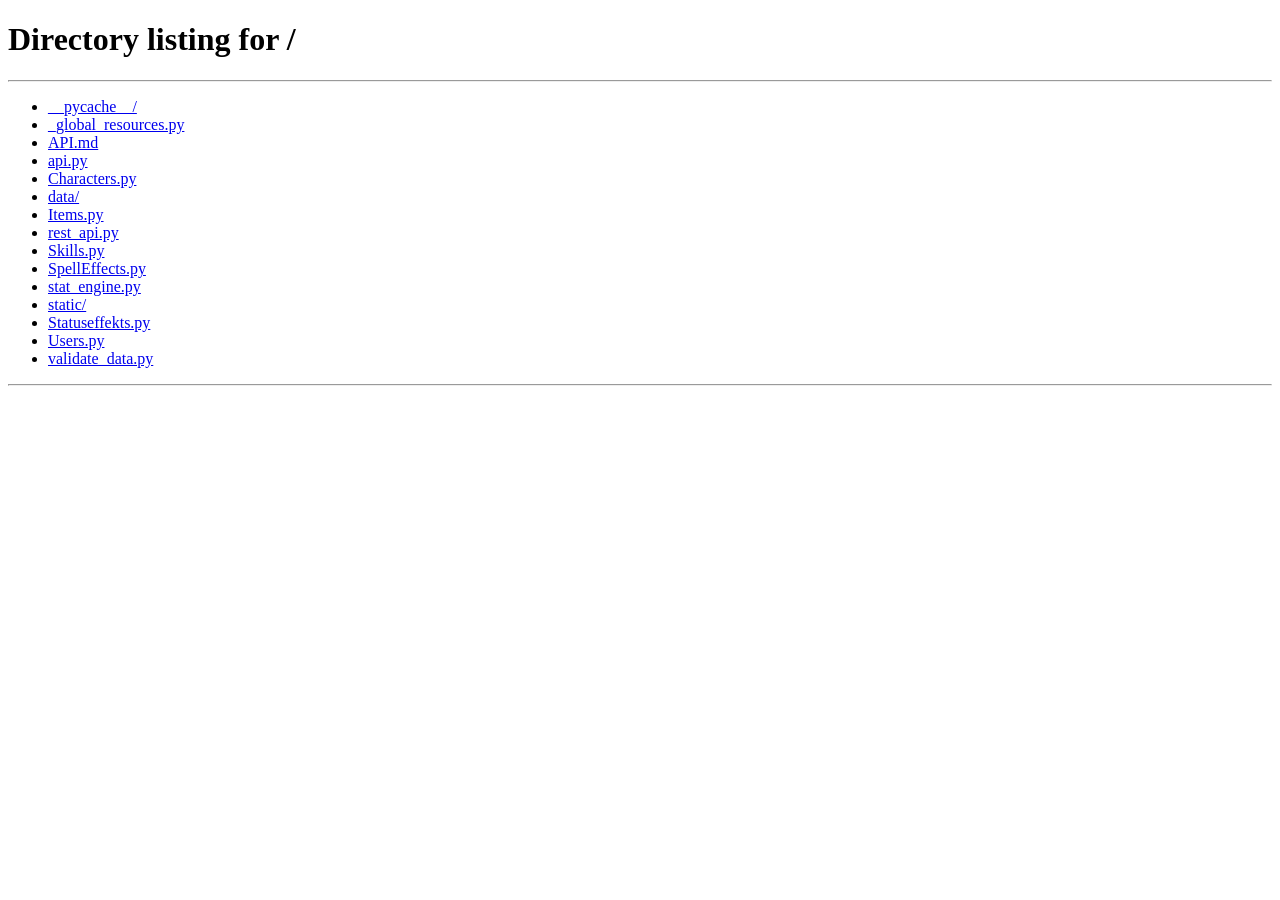
==== static/character.html @ 77ff08ec "Save" ====
<!DOCTYPE html>
<html lang="de">
<head>
<meta charset="utf-8">
<title>D&amp;D Stats – Charakter</title>
<link rel="stylesheet" href="/static/styles.css">
</head>
<body>
<header>
  <h1 id="title">Charakter</h1>
  <span class="who" id="who"></span>
  <button class="ghost" id="reload">Neu laden</button>
  <button class="ghost" id="back">Übersicht</button>
  <button class="ghost" id="logout">Abmelden</button>
</header>

<nav id="sheet-tabs">
  <button class="tab active" data-tab="sheet">Statsheet</button>
  <button class="tab" data-tab="inventory">Inventar</button>
</nav>

<main id="sheet-page">
  <div class="status" id="page-status"></div>
  <div id="errorbox"><h3></h3><div class="msg"></div><pre></pre></div>

  <div id="tab-sheet">
    <section class="panel">
      <h2>Basiswerte</h2>
      <div class="meta-grid" id="meta-grid"></div>
      <div class="stat-grid" id="stat-grid"></div>
    </section>

    <section class="panel">
      <h2>Talente &amp; Skills</h2>
      <div id="skills"></div>
    </section>

    <section class="panel">
      <h2>Ausrüstungsslots</h2>
      <div id="equipment"></div>
    </section>

    <section class="panel" id="spells-panel">
      <h2>Aktive Zaubereffekte</h2>
    </section>

    <section class="panel" id="status-panel">
      <h2>Aktive Statuseffekte</h2>
    </section>

    <section class="panel" id="learned-panel">
      <h2>Gelernte Fähigkeiten</h2>
    </section>
  </div>

  <div id="tab-inventory" style="display: none">
    <section class="panel">
      <h2>Inventar</h2>
      <div class="status" id="inventory-status"></div>
      <table class="data-table" id="inventory-table">
        <thead>
          <tr><th>Item</th><th>ID</th><th>Status</th><th>Slot</th><th class="actions">Aktionen</th></tr>
        </thead>
        <tbody></tbody>
      </table>
    </section>

    <section class="panel">
      <h2>Item weitergeben</h2>
      <p class="hint">Nur nicht ausgerüstete Items an bekannte Charaktere.</p>
      <div class="inline-form">
        <select id="transfer-item"></select>
        <select id="transfer-target"></select>
        <button class="accent" id="transfer">Weitergeben</button>
      </div>
      <div class="status" id="transfer-status"></div>
    </section>
  </div>
</main>

<script>
const session = JSON.parse(sessionStorage.getItem('session') || 'null');
if (!session || session.mode !== 'user') {
  window.location.replace('/');
}

const characterId = new URLSearchParams(window.location.search).get('id');

let sheet = null;
let itemCatalog = {};
let skillCatalog = {};
let spellCatalog = {};
let statusCatalog = {};
let knownSkills = [];
let knownSpells = [];
let knownStatus = [];
let knownCharacters = [];

/* ---------- Grundlagen ---------- */

function credentials(extra) {
  return Object.assign(
    { user_id: session.userId, username: session.username, password_hash: session.password },
    extra || {});
}

function characterName(id) {
  return String(id).replace(/^Charakter_/, '');
}

async function callApi(name, body) {
  const response = await fetch('/api/' + name, {
    method: 'POST',
    headers: { 'Content-Type': 'application/json' },
    body: JSON.stringify(body)
  });
  const text = await response.text();
  let payload;
  try { payload = JSON.parse(text); } catch (error) { payload = text; }
  return { ok: response.ok, status: response.status, payload: payload };
}

function setStatus(id, text, ok) {
  const element = document.getElementById(id);
  element.textContent = text;
  element.className = 'status ' + (ok ? 'ok' : 'err');
}

function hideError() {
  document.getElementById('errorbox').style.display = 'none';
}

function showError(result) {
  const payload = result.payload;
  const errorBox = document.getElementById('errorbox');
  errorBox.style.display = 'block';
  errorBox.scrollIntoView({ block: 'nearest' });
  if (payload && typeof payload === 'object' && payload.error !== undefined) {
    errorBox.querySelector('h3').textContent = payload.exception
      ? payload.exception + ' (' + payload.exception_module + ')'
      : 'Fehler';
    let message = String(payload.error);
    if (payload.args && payload.args.length) message += '\nargs: ' + payload.args.join(', ');
    if (payload.cause) message += '\nausgelöst durch: ' + payload.cause;
    errorBox.querySelector('.msg').textContent = message;
    errorBox.querySelector('pre').textContent = payload.traceback || '';
    errorBox.querySelector('pre').style.display = payload.traceback ? 'block' : 'none';
  } else {
    errorBox.querySelector('h3').textContent = 'HTTP ' + result.status;
    errorBox.querySelector('.msg').textContent = String(payload);
    errorBox.querySelector('pre').style.display = 'none';
  }
}

function number(value) {
  if (typeof value !== 'number') return String(value);
  return Number.isInteger(value) ? String(value) : String(Math.round(value * 100) / 100);
}

function signed(value) {
  const text = number(value);
  return typeof value === 'number' && value > 0 ? '+' + text : text;
}

// Formelfelder liegen als {formula, value} vor.
function fieldValue(field) {
  return field && typeof field === 'object' && 'value' in field ? field.value : field;
}

function fieldFormula(field) {
  return field && typeof field === 'object' ? field.formula || '' : '';
}

function element(tag, className, text) {
  const node = document.createElement(tag);
  if (className) node.className = className;
  if (text !== undefined) node.textContent = text;
  return node;
}

/* ---------- Basiswerte ---------- */

const META_LABELS = {
  age: 'Alter',
  magie_speicher: 'Magiespeicher',
  magische_regeneration: 'Magieregeneration'
};

const STAT_BREAKDOWN = [
  ['konst_wert', 'Konstanter Wert'],
  ['konst_bonus', 'Konst. Bonus (gelernt)'],
  ['bonus', 'Bonus (Items/Effekte)'],
  ['min', 'Minimum'],
  ['max_konst', 'Max. konstant'],
  ['max_magik', 'Max. magisch'],
  ['max_goettlich', 'Max. göttlich'],
  ['malus_for_under', 'Malus unter Min.'],
  ['malus_for_over', 'Malus über Max.']
];

function renderMeta(meta) {
  const grid = document.getElementById('meta-grid');
  grid.innerHTML = '';
  Object.keys(meta || {}).forEach(key => {
    const card = element('div', 'meta-card');
    card.appendChild(element('div', 'meta-value', number(fieldValue(meta[key]))));
    card.appendChild(element('div', 'meta-label', META_LABELS[key] || key));
    card.title = fieldFormula(meta[key]);
    grid.appendChild(card);
  });
}

function renderStats(stats) {
  const grid = document.getElementById('stat-grid');
  grid.innerHTML = '';
  Object.keys(stats || {}).forEach(name => {
    const stat = stats[name];
    const card = element('div', 'stat-card');

    const head = element('div', 'stat-head');
    head.appendChild(element('span', 'stat-name', name));
    head.appendChild(element('span', 'stat-value', number(fieldValue(stat.wert))));
    card.appendChild(head);

    const breakdown = element('dl', 'breakdown');
    STAT_BREAKDOWN.forEach(entry => {
      if (!(entry[0] in stat)) return;
      const term = element('dt', null, entry[1]);
      const definition = element('dd', null, number(fieldValue(stat[entry[0]])));
      definition.title = fieldFormula(stat[entry[0]]);
      breakdown.appendChild(term);
      breakdown.appendChild(definition);
    });
    card.appendChild(breakdown);
    grid.appendChild(card);
  });
}

/* ---------- Talente & Skills ---------- */

function renderTalentSummary(name, talent, stats) {
  const summary = element('summary');
  summary.appendChild(element('span', 'talent-name', name));
  if (!talent) return summary;

  const values = element('span', 'talent-values');
  values.appendChild(element('span', 'talent-total', 'Wert ' + number(fieldValue(talent.wert))));
  const parts = element('span', 'talent-parts',
    'Ausgeglichenheit ' + signed(fieldValue(talent.ausgeglichenheit_bonus)) +
    ' · Bonus ' + signed(fieldValue(talent.bonus)));
  parts.title = fieldFormula(talent.ausgeglichenheit_bonus);
  values.appendChild(parts);

  (talent.attributes || []).forEach(attribute => {
    const chip = element('span', 'chip');
    const value = stats && stats[attribute] ? number(fieldValue(stats[attribute].wert)) : '?';
    chip.textContent = attribute + ' ' + value;
    chip.title = 'Würfelwert des Attributs ' + attribute;
    values.appendChild(chip);
  });

  summary.appendChild(values);
  return summary;
}

function attributeCell(attributes, stats) {
  const cell = element('td');
  (attributes || []).forEach(attribute => {
    const chip = element('span', 'chip');
    const value = stats && stats[attribute] ? number(fieldValue(stats[attribute].wert)) : '?';
    chip.textContent = attribute + ' ' + value;
    chip.title = 'Würfelwert des Attributs ' + attribute;
    cell.appendChild(chip);
  });
  return cell;
}

function renderSkills(skills, talents, stats) {
  const container = document.getElementById('skills');
  container.innerHTML = '';

  const filter = element('input');
  filter.type = 'text';
  filter.placeholder = 'Skills filtern …';
  filter.className = 'filter';
  container.appendChild(filter);

  Object.keys(skills || {}).forEach(talentName => {
    const group = element('details', 'group');
    group.open = true;
    group.appendChild(renderTalentSummary(talentName, (talents || {})[talentName], stats));

    const table = element('table', 'data-table');
    table.innerHTML = '<thead><tr><th>Skill</th><th>Attribute (Würfelwerte)</th>' +
      '<th>Basis-FW</th><th>Bonus</th><th>FW</th></tr></thead>';
    const body = element('tbody');

    Object.keys(skills[talentName]).forEach(skillName => {
      const skill = skills[talentName][skillName];
      const row = element('tr');
      row.dataset.name = skillName.toLowerCase();
      row.appendChild(element('td', null, skillName));
      row.appendChild(attributeCell(skill.attributes, stats));
      row.appendChild(element('td', null, number(fieldValue(skill.base_fw))));
      row.appendChild(element('td', null, signed(fieldValue(skill.bonus_fw))));
      row.appendChild(element('td', 'strong', number(fieldValue(skill.fw))));
      body.appendChild(row);
    });

    table.appendChild(body);
    group.appendChild(table);
    container.appendChild(group);
  });

  filter.oninput = () => {
    const needle = filter.value.toLowerCase();
    container.querySelectorAll('tbody tr').forEach(row => {
      row.style.display = row.dataset.name.includes(needle) ? '' : 'none';
    });
  };
}

/* ---------- Ausrüstung ---------- */

function renderEquipment(equipped) {
  const container = document.getElementById('equipment');
  container.innerHTML = '';

  const rows = (equipped && equipped.rows) || [];
  const bySlot = {};
  const withoutSlot = [];
  rows.forEach(row => {
    if (row.slot_group && row.slot) {
      bySlot[row.slot_group + '||' + row.slot] = row;
    } else {
      withoutSlot.push(row);
    }
  });

  const groups = (equipped && equipped.slot_groups) || {};
  Object.keys(groups).forEach(groupName => {
    const group = element('div', 'slot-group');
    group.appendChild(element('h3', null, groupName));
    const list = element('div', 'slot-list');
    groups[groupName].forEach(slotName => {
      list.appendChild(slotCard(slotName, bySlot[groupName + '||' + slotName], groupName));
    });
    group.appendChild(list);
    container.appendChild(group);
  });

  if (withoutSlot.length) {
    const group = element('div', 'slot-group');
    group.appendChild(element('h3', null, 'Ausgerüstet ohne Slot-Zuordnung'));
    const list = element('div', 'slot-list');
    withoutSlot.forEach(row => list.appendChild(slotCard('–', row, null)));
    group.appendChild(list);
    container.appendChild(group);
  }
}

function slotCard(slotName, row, groupName) {
  const card = element('div', 'slot-card' + (row ? ' filled' : ''));
  card.appendChild(element('div', 'slot-name', slotName));
  if (!row) {
    card.appendChild(equipControl(groupName, slotName));
    return card;
  }
  const item = itemCatalog[row.ID] || {};
  card.appendChild(element('div', 'slot-item', item.name || row.ID));
  const button = element('button', 'danger small', 'Ablegen');
  button.onclick = () => unequip(row.ID, button);
  card.appendChild(button);
  return card;
}

// Freie Items aus dem Inventar, die noch nicht ausgerüstet sind.
function equippableItems() {
  return Object.keys(itemCatalog)
    .filter(itemId => itemCatalog[itemId].owner === characterId && !itemCatalog[itemId].equipped)
    .map(itemId => Object.assign({ ID: itemId }, itemCatalog[itemId]));
}

function equipControl(groupName, slotName) {
  const wrapper = element('div', 'slot-equip');
  const items = equippableItems();
  if (!items.length) {
    wrapper.appendChild(element('div', 'slot-empty', 'leer'));
    return wrapper;
  }

  const select = element('select');
  const placeholder = element('option', null, 'leer – Item wählen');
  placeholder.value = '';
  select.appendChild(placeholder);
  items.forEach(item => {
    const option = element('option', null, item.name || item.ID);
    option.value = item.ID;
    select.appendChild(option);
  });

  const button = element('button', 'accent small', 'Ausrüsten');
  button.onclick = () => {
    if (!select.value) return;
    equip(select.value, groupName, slotName, button);
  };

  wrapper.appendChild(select);
  wrapper.appendChild(button);
  return wrapper;
}

async function equip(itemId, slotGroup, slot, button) {
  hideError();
  button.disabled = true;
  const body = credentials({ item_id: itemId, character_id: characterId });
  if (slotGroup && slot) {
    body.slot_group = slotGroup;
    body.slot = slot;
  }
  const result = await callApi('equipItem', body);
  if (!result.ok) {
    showError(result);
    button.disabled = false;
    return;
  }
  await loadAll();
}

async function unequip(itemId, button) {
  hideError();
  button.disabled = true;
  const result = await callApi('unequipItem', credentials({ item_id: itemId, character_id: characterId }));
  if (!result.ok) {
    showError(result);
    button.disabled = false;
    return;
  }
  await loadAll();
}

/* ---------- Effekt-/Fähigkeitslisten ---------- */

function renderRowSection(config) {
  const panel = document.getElementById(config.panelId);
  panel.querySelectorAll(':scope > *:not(h2)').forEach(node => node.remove());

  const rows = (config.section && config.section.rows) || [];
  const activeIds = rows.map(row => row.ID);

  const addRow = element('div', 'inline-form');
  const select = element('select');
  const available = config.knownIds.filter(id => !activeIds.includes(id));
  if (!available.length) {
    const option = element('option', null, 'Nichts Bekanntes verfügbar');
    option.value = '';
    select.appendChild(option);
    select.disabled = true;
  } else {
    available.forEach(id => {
      const entry = config.catalog[id] || {};
      const option = element('option', null, (entry.name || id) + ' (' + id + ')');
      option.value = id;
      select.appendChild(option);
    });
  }
  const addButton = element('button', 'accent', config.addLabel);
  addButton.onclick = async () => {
    if (!select.value) return;
    hideError();
    addButton.disabled = true;
    const body = credentials({ character_id: characterId });
    body[config.idParam] = select.value;
    const result = await callApi(config.addEndpoint, body);
    addButton.disabled = false;
    if (!result.ok) { showError(result); return; }
    await loadAll();
  };
  addRow.appendChild(select);
  addRow.appendChild(addButton);
  panel.appendChild(addRow);

  if (config.filterable) {
    const filter = element('input');
    filter.type = 'text';
    filter.className = 'filter';
    filter.placeholder = 'Liste filtern …';
    filter.oninput = () => {
      const needle = filter.value.toLowerCase();
      panel.querySelectorAll('tbody tr').forEach(row => {
        row.style.display = row.dataset.name.includes(needle) ? '' : 'none';
      });
    };
    panel.appendChild(filter);
  }

  if (!rows.length) {
    panel.appendChild(element('p', 'hint', 'Aktuell nichts aktiv.'));
    return;
  }

  const wrapper = element('div', config.filterable ? 'scroll-list' : '');
  const table = element('table', 'data-table');
  table.innerHTML = '<thead><tr><th>Name</th><th>ID</th><th>Details</th>' +
    '<th class="actions">Aktion</th></tr></thead>';
  const body = element('tbody');

  rows.forEach(row => {
    const entry = config.catalog[row.ID] || {};
    const name = entry.name || row.ID;
    const tableRow = element('tr');
    tableRow.dataset.name = name.toLowerCase();

    tableRow.appendChild(element('td', 'strong', name));
    tableRow.appendChild(element('td', 'mono', row.ID));

    const details = [];
    if (row.ablaufzeit !== undefined) details.push('Ablaufzeit: ' + row.ablaufzeit);
    if (row.zeit_zum_tod !== undefined && row.zeit_zum_tod !== null) details.push('Zeit bis Tod: ' + row.zeit_zum_tod);
    if (row.ursache) details.push('Ursache: ' + row.ursache);
    if (row.erzeuger_id) details.push('Erzeuger: ' + row.erzeuger_id);
    const description = entry.beschreibung || entry.description || '';
    const detailCell = element('td', 'muted-cell', details.join(' · ') || description);
    detailCell.title = description;
    tableRow.appendChild(detailCell);

    const actionCell = element('td', 'actions');
    const removeButton = element('button', 'danger small', config.removeLabel);
    removeButton.onclick = async () => {
      hideError();
      removeButton.disabled = true;
      const requestBody = credentials({ character_id: characterId });
      requestBody[config.idParam] = row.ID;
      const result = await callApi(config.removeEndpoint, requestBody);
      if (!result.ok) { showError(result); removeButton.disabled = false; return; }
      await loadAll();
    };
    actionCell.appendChild(removeButton);
    tableRow.appendChild(actionCell);

    body.appendChild(tableRow);
  });

  table.appendChild(body);
  wrapper.appendChild(table);
  panel.appendChild(wrapper);
}

/* ---------- Inventar ---------- */

function inventoryItems() {
  return Object.keys(itemCatalog)
    .filter(itemId => itemCatalog[itemId].owner === characterId)
    .map(itemId => Object.assign({ ID: itemId }, itemCatalog[itemId]));
}

function equippedRow(itemId) {
  const rows = (sheet && sheet.equipped_items && sheet.equipped_items.rows) || [];
  return rows.find(row => row.ID === itemId) || null;
}

function freeSlots() {
  const equipped = (sheet && sheet.equipped_items) || {};
  const groups = equipped.slot_groups || {};
  const rows = equipped.rows || [];
  const free = [];
  Object.keys(groups).forEach(groupName => {
    groups[groupName].forEach(slotName => {
      const taken = rows.some(row => row.slot_group === groupName && row.slot === slotName);
      if (!taken) free.push({ group: groupName, slot: slotName });
    });
  });
  return free;
}

function renderInventory() {
  const body = document.querySelector('#inventory-table tbody');
  body.innerHTML = '';
  const items = inventoryItems();
  const slots = freeSlots();

  items.forEach(item => {
    const row = element('tr');
    row.appendChild(element('td', 'strong', item.name || item.ID));
    row.appendChild(element('td', 'mono', item.ID));
    row.appendChild(element('td', null, item.equipped ? 'ausgerüstet' : 'im Inventar'));

    const slotCell = element('td');
    let slotSelect = null;
    if (item.equipped) {
      const equippedAt = equippedRow(item.ID);
      slotCell.textContent = equippedAt && equippedAt.slot
        ? equippedAt.slot_group + ' / ' + equippedAt.slot
        : 'ohne Slot';
    } else {
      slotSelect = element('select');
      const none = element('option', null, 'ohne Slot');
      none.value = '';
      slotSelect.appendChild(none);
      slots.forEach(entry => {
        const option = element('option', null, entry.group + ' / ' + entry.slot);
        option.value = entry.group + '||' + entry.slot;
        slotSelect.appendChild(option);
      });
      slotCell.appendChild(slotSelect);
    }
    row.appendChild(slotCell);

    const actionCell = element('td', 'actions');
    const button = element('button', item.equipped ? 'danger small' : 'accent small',
      item.equipped ? 'Ablegen' : 'Ausrüsten');
    button.onclick = async () => {
      if (item.equipped) {
        await unequip(item.ID, button);
        return;
      }
      const chosen = slotSelect.value ? slotSelect.value.split('||') : [null, null];
      await equip(item.ID, chosen[0], chosen[1], button);
    };
    actionCell.appendChild(button);
    row.appendChild(actionCell);
    body.appendChild(row);
  });

  setStatus('inventory-status', items.length ? items.length + ' Item(s).' : 'Inventar ist leer.', true);

  const itemSelect = document.getElementById('transfer-item');
  itemSelect.innerHTML = '';
  items.filter(item => !item.equipped).forEach(item => {
    const option = element('option', null, (item.name || item.ID) + ' (' + item.ID + ')');
    option.value = item.ID;
    itemSelect.appendChild(option);
  });

  const targetSelect = document.getElementById('transfer-target');
  targetSelect.innerHTML = '';
  knownCharacters.forEach(id => {
    const option = element('option', null, characterName(id));
    option.value = id;
    targetSelect.appendChild(option);
  });

  const transferButton = document.getElementById('transfer');
  transferButton.disabled = !itemSelect.options.length || !targetSelect.options.length;
}

async function transferItem() {
  const itemId = document.getElementById('transfer-item').value;
  const targetId = document.getElementById('transfer-target').value;
  if (!itemId || !targetId) return;

  hideError();
  const button = document.getElementById('transfer');
  button.disabled = true;
  setStatus('transfer-status', 'Übertrage …', true);
  const result = await callApi('moveItemBetweenCharacters', credentials({
    item_id: itemId,
    from_character_id: characterId,
    to_character_id: targetId
  }));
  button.disabled = false;
  if (!result.ok) {
    setStatus('transfer-status', 'Weitergabe fehlgeschlagen.', false);
    showError(result);
    return;
  }
  setStatus('transfer-status', 'Item weitergegeben an ' + characterName(targetId) + '.', true);
  await loadAll();
}

/* ---------- Laden ---------- */

function catalogOf(result) {
  return result.ok && result.payload && typeof result.payload === 'object' ? result.payload : {};
}

function listOf(result) {
  return result.ok && Array.isArray(result.payload) ? result.payload : [];
}

async function loadAll() {
  hideError();
  setStatus('page-status', 'Lade Charakterdaten …', true);

  const sheetResult = await callApi('load_and_compute', { character_id: characterId });
  if (!sheetResult.ok) {
    setStatus('page-status', 'Statsheet konnte nicht berechnet werden.', false);
    showError(sheetResult);
    return;
  }
  sheet = sheetResult.payload;

  const [items, skills, spells, statuses, kSkills, kSpells, kStatus, kCharacters] = await Promise.all([
    callApi('ListAllItems', credentials()),
    callApi('listAllSkills', credentials()),
    callApi('listAllSpellEffects', credentials()),
    callApi('listAllStatusEffects', credentials()),
    callApi('getKnownSkills', credentials({ character_id: characterId })),
    callApi('getKnownSpellEffects', credentials({ character_id: characterId })),
    callApi('getKnownStatusEffects', credentials({ character_id: characterId })),
    callApi('getKnownCharacters', credentials({ character_id: characterId }))
  ]);

  itemCatalog = catalogOf(items);
  skillCatalog = catalogOf(skills);
  spellCatalog = catalogOf(spells);
  statusCatalog = catalogOf(statuses);
  knownSkills = listOf(kSkills);
  knownSpells = listOf(kSpells);
  knownStatus = listOf(kStatus);
  knownCharacters = listOf(kCharacters);

  renderMeta(sheet.meta);
  renderStats(sheet.stats);
  renderSkills(sheet.skills, sheet.talents, sheet.stats);
  renderEquipment(sheet.equipped_items);

  renderRowSection({
    panelId: 'spells-panel',
    section: sheet.active_spell_effects,
    catalog: spellCatalog,
    knownIds: knownSpells,
    idParam: 'spell_effect_id',
    addEndpoint: 'assignSpellEffectToCharacter',
    removeEndpoint: 'removeSpellEffectFromCharacter',
    addLabel: 'Zauber aktivieren',
    removeLabel: 'Beenden',
    filterable: true
  });

  renderRowSection({
    panelId: 'status-panel',
    section: sheet.active_status_effects,
    catalog: statusCatalog,
    knownIds: knownStatus,
    idParam: 'status_effect_id',
    addEndpoint: 'assignStatusEffectToCharacter',
    removeEndpoint: 'removeStatusEffectFromCharacter',
    addLabel: 'Status hinzufügen',
    removeLabel: 'Entfernen',
    filterable: true
  });

  renderRowSection({
    panelId: 'learned-panel',
    section: sheet.learned_abilities,
    catalog: skillCatalog,
    knownIds: knownSkills,
    idParam: 'skill_id',
    addEndpoint: 'assignSkillToCharacter',
    removeEndpoint: 'removeSkillFromCharacter',
    addLabel: 'Fähigkeit lernen',
    removeLabel: 'Verlernen',
    filterable: true
  });

  renderInventory();
  setStatus('page-status', 'Stand: ' + new Date().toLocaleTimeString(), true);
}

/* ---------- Seitensteuerung ---------- */

document.getElementById('logout').onclick = () => {
  sessionStorage.removeItem('session');
  window.location.href = '/';
};
document.getElementById('back').onclick = () => {
  window.location.href = session.role === 'gm' ? '/static/gm.html' : '/static/player.html';
};
document.getElementById('reload').onclick = loadAll;
document.getElementById('transfer').onclick = transferItem;

document.querySelectorAll('#sheet-tabs .tab').forEach(tab => {
  tab.onclick = () => {
    document.querySelectorAll('#sheet-tabs .tab').forEach(other =>
      other.classList.toggle('active', other === tab));
    document.getElementById('tab-sheet').style.display = tab.dataset.tab === 'sheet' ? '' : 'none';
    document.getElementById('tab-inventory').style.display = tab.dataset.tab === 'inventory' ? '' : 'none';
  };
});

if (session) {
  document.getElementById('who').textContent =
    session.username + ' (' + session.userId + ', Rolle: ' + session.role + ')';
  if (!characterId) {
    setStatus('page-status', 'Kein Charakter ausgewählt.', false);
  } else {
    document.getElementById('title').textContent = characterName(characterId);
    loadAll();
  }
}
</script>
</body>
</html>
---- static/styles.css ----
:root {
  --bg: #f5f5f7;
  --fg: #1c1c1e;
  --brand: #2c3e50;
  --accent: #27ae60;
  --danger: #c0392b;
}

* { box-sizing: border-box; }

body {
  font-family: system-ui, sans-serif;
  margin: 0;
  background: var(--bg);
  color: var(--fg);
}

header {
  background: var(--brand);
  color: #fff;
  padding: 12px 20px;
  display: flex;
  align-items: center;
  gap: 16px;
}

header h1 { margin: 0; font-size: 18px; flex: 1; }
header .who { font-size: 13px; opacity: 0.85; }

button {
  font-size: 14px;
  border: 0;
  border-radius: 4px;
  padding: 8px 18px;
  cursor: pointer;
  background: var(--brand);
  color: #fff;
}
button:hover { filter: brightness(1.15); }
button:disabled { background: #999; cursor: default; filter: none; }
button.accent { background: var(--accent); }
button.ghost { background: rgba(255, 255, 255, 0.15); }
button.danger { background: var(--danger); }

input[type="text"], input[type="password"] {
  width: 100%;
  padding: 6px 8px;
  font-family: monospace;
  font-size: 13px;
  border: 1px solid #ccc;
  border-radius: 4px;
}

pre {
  background: #1c1c1e;
  color: #e6e6e6;
  padding: 12px;
  border-radius: 4px;
  white-space: pre-wrap;
  word-break: break-word;
  max-width: 900px;
}

.status { font-weight: 600; margin-bottom: 6px; }
.ok { color: var(--accent); }
.err { color: var(--danger); }

/* ---------- Login page ---------- */

#login-page {
  display: flex;
  justify-content: center;
  padding: 60px 20px;
}

.card {
  background: #fff;
  border: 1px solid #e0e0e0;
  border-radius: 8px;
  padding: 24px;
  width: 380px;
  box-shadow: 0 2px 10px rgba(0, 0, 0, 0.06);
}

.card + .card { margin-left: 24px; }
.card h2 { margin: 0 0 4px; font-size: 18px; }
.card p.sub { margin: 0 0 16px; font-size: 13px; color: #777; }
.card .field { margin-bottom: 12px; }
.card .field label { display: block; font-size: 13px; font-weight: 600; margin-bottom: 4px; }
.card button { width: 100%; }
.card .message { margin-top: 12px; font-size: 13px; min-height: 18px; }

/* ---------- Admin page ---------- */

#admin-page { padding: 20px; max-width: 900px; }

.panel {
  background: #fff;
  border: 1px solid #e0e0e0;
  border-radius: 8px;
  padding: 20px;
  margin-bottom: 20px;
}
.panel h2 { margin: 0 0 12px; font-size: 18px; }
.panel .field { margin-bottom: 12px; max-width: 360px; }
.panel .field label { display: block; font-size: 13px; font-weight: 600; margin-bottom: 4px; }

#user-table { width: 100%; border-collapse: collapse; margin-bottom: 12px; }
#user-table th, #user-table td {
  text-align: left;
  padding: 6px 10px;
  border-bottom: 1px solid #eee;
  font-size: 14px;
}
#user-table th { font-size: 12px; text-transform: uppercase; color: #777; }
#user-table td:first-child { font-family: monospace; }
#user-table .actions { text-align: right; width: 120px; }
#user-table .actions button { padding: 4px 12px; font-size: 13px; }

.muted { color: #777; font-size: 12px; font-family: monospace; }
.panel .hint { font-weight: 400; color: #777; font-size: 12px; }

.character-list { list-style: none; margin: 0 0 12px; padding: 0; }
.character-list li {
  display: flex;
  align-items: baseline;
  gap: 12px;
  padding: 8px 4px;
  border-bottom: 1px solid #eee;
}
.character-list a { font-size: 15px; font-weight: 600; color: var(--brand); text-decoration: none; }
.character-list a:hover { text-decoration: underline; }

/* ---------- Character sheet ---------- */

#sheet-tabs {
  display: flex;
  gap: 2px;
  background: #fff;
  border-bottom: 1px solid #ddd;
  padding: 0 20px;
}
#sheet-tabs .tab {
  background: none;
  color: var(--fg);
  border-radius: 0;
  border-bottom: 3px solid transparent;
  padding: 10px 18px;
}
#sheet-tabs .tab:hover { background: #eef3f8; filter: none; }
#sheet-tabs .tab.active { border-bottom-color: var(--brand); font-weight: 600; }

#sheet-page { padding: 20px; max-width: 1200px; }

.meta-grid {
  display: grid;
  grid-template-columns: repeat(auto-fill, minmax(180px, 1fr));
  gap: 12px;
  margin-bottom: 16px;
}
.meta-card {
  background: var(--brand);
  color: #fff;
  border-radius: 6px;
  padding: 12px 14px;
}
.meta-value { font-size: 24px; font-weight: 700; }
.meta-label { font-size: 12px; opacity: 0.85; }

.stat-grid {
  display: grid;
  grid-template-columns: repeat(auto-fill, minmax(230px, 1fr));
  gap: 12px;
}
.stat-card {
  border: 1px solid #e3e3e3;
  border-radius: 6px;
  padding: 10px 12px;
  background: #fafafa;
}
.stat-head {
  display: flex;
  justify-content: space-between;
  align-items: baseline;
  border-bottom: 1px solid #e3e3e3;
  padding-bottom: 6px;
  margin-bottom: 6px;
}
.stat-name { font-weight: 700; font-size: 15px; }
.stat-value { font-size: 22px; font-weight: 700; color: var(--brand); }

.breakdown { display: grid; grid-template-columns: 1fr auto; gap: 2px 10px; margin: 0; }
.breakdown dt { font-size: 12px; color: #666; }
.breakdown dd { margin: 0; font-size: 12px; font-variant-numeric: tabular-nums; text-align: right; }

.data-table { width: 100%; border-collapse: collapse; }
.data-table th, .data-table td {
  text-align: left;
  padding: 5px 8px;
  border-bottom: 1px solid #eee;
  font-size: 13px;
}
.data-table th { font-size: 11px; text-transform: uppercase; color: #777; }
.data-table td.strong { font-weight: 600; }
.data-table td.mono { font-family: monospace; font-size: 12px; color: #666; }
.data-table td.muted-cell { color: #666; }
.data-table .actions { text-align: right; width: 130px; }

button.small { padding: 3px 10px; font-size: 12px; }

.chip {
  display: inline-block;
  background: #eef3f8;
  border: 1px solid #d6e2ec;
  border-radius: 10px;
  padding: 1px 8px;
  margin-right: 4px;
  font-size: 12px;
  font-variant-numeric: tabular-nums;
}

.group { margin-bottom: 10px; }
.group > summary {
  cursor: pointer;
  font-weight: 600;
  padding: 6px 0;
  display: flex;
  align-items: baseline;
  gap: 10px;
  flex-wrap: wrap;
}
.talent-name { font-size: 15px; }
.talent-values { display: inline-flex; align-items: baseline; gap: 8px; flex-wrap: wrap; font-weight: 400; }
.talent-total {
  background: var(--brand);
  color: #fff;
  border-radius: 10px;
  padding: 1px 10px;
  font-size: 12px;
  font-weight: 600;
}
.talent-parts { font-size: 12px; color: #666; }

.filter { max-width: 320px; margin-bottom: 10px; }
.scroll-list { max-height: 320px; overflow-y: auto; border: 1px solid #eee; border-radius: 4px; }

.slot-group { margin-bottom: 14px; }
.slot-group h3 { margin: 0 0 8px; font-size: 14px; color: #555; }
.slot-list { display: grid; grid-template-columns: repeat(auto-fill, minmax(160px, 1fr)); gap: 8px; }
.slot-card {
  border: 1px dashed #ccc;
  border-radius: 6px;
  padding: 8px 10px;
  background: #fafafa;
  min-height: 66px;
}
.slot-card.filled { border-style: solid; border-color: var(--accent); background: #f2fbf5; }
.slot-name { font-size: 11px; text-transform: uppercase; color: #777; }
.slot-empty { font-size: 13px; color: #aaa; }
.slot-item { font-size: 14px; font-weight: 600; margin-bottom: 6px; }
.slot-equip { display: flex; flex-direction: column; gap: 4px; }
.slot-equip select { width: 100%; font-size: 12px; padding: 3px 4px; border: 1px solid #ccc; border-radius: 4px; }

.data-table select { font-size: 12px; padding: 3px 6px; border: 1px solid #ccc; border-radius: 4px; }

.inline-form { display: flex; gap: 8px; align-items: center; margin-bottom: 10px; flex-wrap: wrap; }
.inline-form select {
  padding: 6px 8px;
  font-size: 13px;
  border: 1px solid #ccc;
  border-radius: 4px;
  min-width: 240px;
  background: #fff;
}

.panel textarea {
  width: 100%;
  max-width: 640px;
  font-family: monospace;
  font-size: 12px;
  padding: 6px 8px;
  border: 1px solid #ccc;
  border-radius: 4px;
}
.panel .field label button { margin-left: 10px; }
.panel .field select {
  width: 100%;
  max-width: 360px;
  padding: 6px 8px;
  font-size: 13px;
  border: 1px solid #ccc;
  border-radius: 4px;
  background: #fff;
}

.check-row {
  display: grid;
  grid-template-columns: auto 1fr auto;
  gap: 8px;
  align-items: center;
  padding: 4px 8px;
  border-bottom: 1px solid #f0f0f0;
  font-size: 13px;
}
.check-row:hover { background: #f7fafd; }

/* ---------- API console ---------- */

#layout { display: flex; height: calc(100vh - 50px); }

#tabs {
  width: 280px;
  overflow-y: auto;
  background: #fff;
  border-right: 1px solid #ddd;
}

#tabs button {
  display: block;
  width: 100%;
  text-align: left;
  padding: 8px 14px;
  border: 0;
  border-radius: 0;
  background: none;
  color: var(--fg);
  cursor: pointer;
  font-size: 13px;
  border-bottom: 1px solid #f0f0f0;
}
#tabs button:hover { background: #eef3f8; filter: none; }
#tabs button.active { background: var(--brand); color: #fff; }

#panel { flex: 1; overflow-y: auto; padding: 20px; }
#panel h2 { margin-top: 0; font-size: 20px; }

.param { margin-bottom: 10px; }
.param label { display: block; font-size: 13px; font-weight: 600; margin-bottom: 3px; }
.param .hint { font-weight: 400; color: #777; font-size: 12px; }
.param input { max-width: 640px; }
.param input.prefilled { background: #eef7ee; border-color: #b8ddb8; }

#send { margin: 12px 0; background: var(--accent); }

#errorbox {
  display: none;
  max-width: 900px;
  margin-bottom: 12px;
  border: 1px solid var(--danger);
  border-left-width: 5px;
  border-radius: 4px;
  background: #fdecea;
  padding: 10px 12px;
}
#errorbox h3 { margin: 0 0 6px; font-size: 14px; color: var(--danger); }
#errorbox .msg {
  font-family: monospace;
  font-size: 13px;
  white-space: pre-wrap;
  word-break: break-word;
  margin-bottom: 8px;
}
#errorbox pre { background: #2b1b1b; margin: 0; font-size: 12px; }
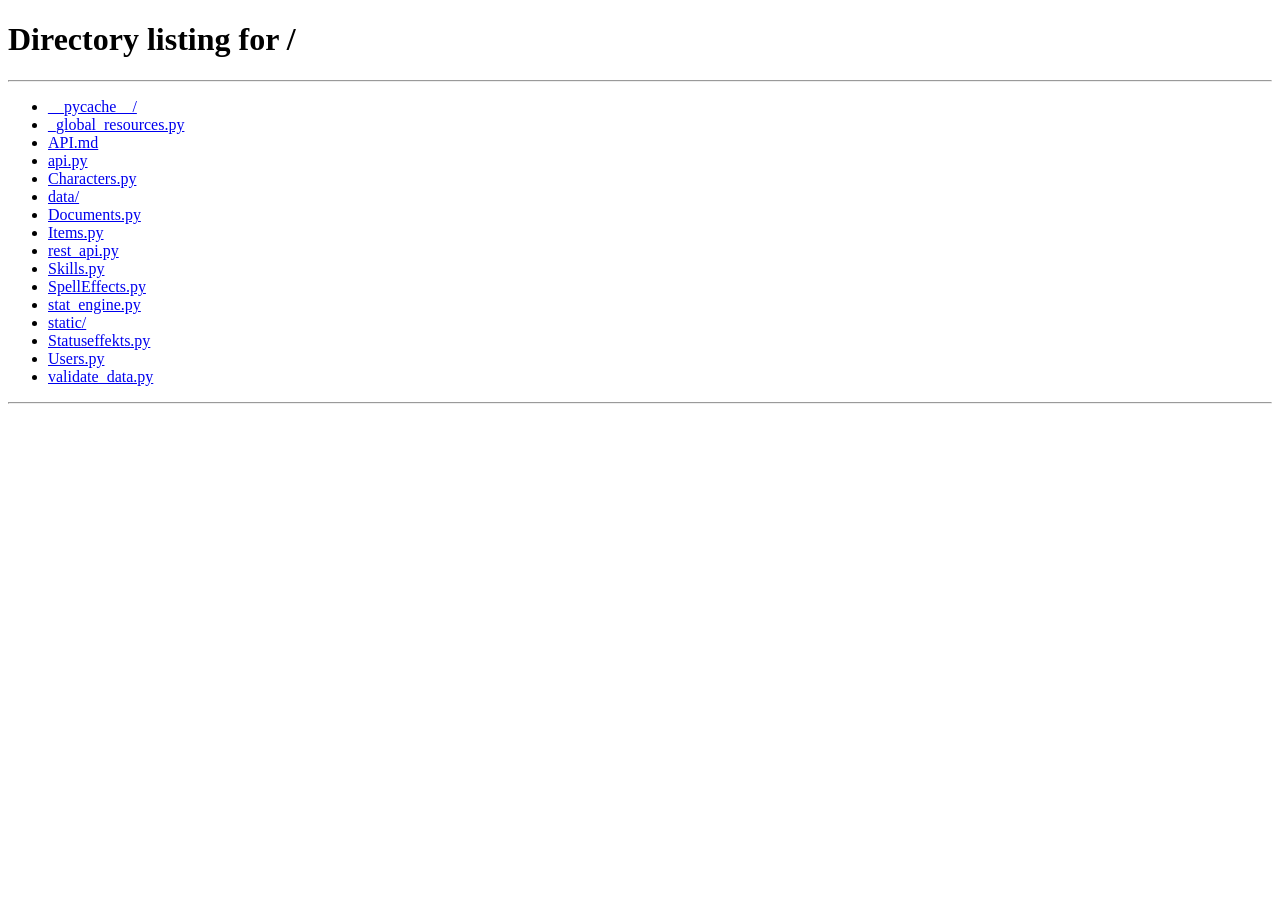
==== commit 51eaef97: "Add skill usage fields and character document management Co-authored-by: Thilos-Projects <50086979+T" ====
--- a/static/character.html
+++ b/static/character.html
@@ -17,6 +17,7 @@
 <nav id="sheet-tabs">
   <button class="tab active" data-tab="sheet">Statsheet</button>
   <button class="tab" data-tab="inventory">Inventar</button>
+  <button class="tab" data-tab="documents">Dokumente</button>
 </nav>
 
 <main id="sheet-page">
@@ -74,6 +75,27 @@
         <button class="accent" id="transfer">Weitergeben</button>
       </div>
       <div class="status" id="transfer-status"></div>
+    </section>
+  </div>
+
+  <div id="tab-documents" style="display: none">
+    <section class="panel">
+      <h2>Dokumente</h2>
+      <div class="status" id="documents-status"></div>
+      <div class="inline-form">
+        <input type="text" id="new-document-name" placeholder="neues_dokument">
+        <select id="new-document-extension">
+          <option value=".txt">.txt</option>
+          <option value=".md">.md</option>
+        </select>
+        <button class="accent" id="create-document">Textdatei erstellen</button>
+      </div>
+      <textarea id="new-document-content" rows="6" placeholder="Optionaler Startinhalt"></textarea>
+      <div class="inline-form">
+        <input type="file" id="upload-document" accept=".txt,.md,.png">
+        <button id="upload-document-button">Datei hochladen</button>
+      </div>
+      <ul class="character-list" id="documents-list"></ul>
     </section>
   </div>
 </main>
@@ -520,8 +542,13 @@
     if (row.ursache) details.push('Ursache: ' + row.ursache);
     if (row.erzeuger_id) details.push('Erzeuger: ' + row.erzeuger_id);
     const description = entry.beschreibung || entry.description || '';
-    const detailCell = element('td', 'muted-cell', details.join(' · ') || description);
-    detailCell.title = description;
+    if (entry.bedingung_zum_einsetzen) details.push('Bedingung: ' + entry.bedingung_zum_einsetzen);
+    if (entry.wuerfe_zum_einsetzen) details.push('Wurf/Würfe: ' + entry.wuerfe_zum_einsetzen);
+    if (description) details.push('Beschreibung: ' + description);
+    if (entry.effekt) details.push('Effekt: ' + entry.effekt);
+    const detailText = details.join(' · ');
+    const detailCell = element('td', 'muted-cell', detailText || description);
+    detailCell.title = detailText || description;
     tableRow.appendChild(detailCell);
 
     const actionCell = element('td', 'actions');
@@ -668,6 +695,198 @@
   await loadAll();
 }
 
+/* ---------- Dokumente ---------- */
+
+function documentTypeLabel(type) {
+  return type === 'image' ? 'Bild' : 'Text';
+}
+
+function fileExt(name) {
+  const index = String(name).lastIndexOf('.');
+  return index >= 0 ? String(name).slice(index).toLowerCase() : '';
+}
+
+function openDocumentInNewTab(documentPayload) {
+  const child = window.open('', '_blank', 'noopener');
+  if (!child) {
+    setStatus('documents-status', 'Popup blockiert: Bitte Popups für diese Seite erlauben.', false);
+    return;
+  }
+  child.document.title = documentPayload.name;
+  if (documentPayload.type === 'image') {
+    child.document.body.style.margin = '0';
+    const img = child.document.createElement('img');
+    img.src = 'data:' + (documentPayload.mime_type || 'image/png') + ';base64,' + documentPayload.content_base64;
+    img.alt = documentPayload.name;
+    img.style.maxWidth = '100%';
+    img.style.height = 'auto';
+    child.document.body.appendChild(img);
+    return;
+  }
+
+  child.document.body.style.margin = '0';
+  child.document.body.style.display = 'flex';
+  child.document.body.style.flexDirection = 'column';
+  child.document.body.style.height = '100vh';
+  const header = child.document.createElement('div');
+  header.style.padding = '0.5rem';
+  const button = child.document.createElement('button');
+  button.textContent = 'Speichern';
+  const state = child.document.createElement('span');
+  state.style.marginLeft = '0.75rem';
+  header.appendChild(button);
+  header.appendChild(state);
+  const editor = child.document.createElement('textarea');
+  editor.value = documentPayload.content || '';
+  editor.style.flex = '1';
+  editor.style.width = '100%';
+  editor.style.boxSizing = 'border-box';
+  child.document.body.appendChild(header);
+  child.document.body.appendChild(editor);
+
+  button.onclick = async () => {
+    button.disabled = true;
+    state.textContent = 'Speichere …';
+    const result = await callApi('updateCharacterTextDocument', credentials({
+      character_id: characterId,
+      file_name: documentPayload.name,
+      content: editor.value
+    }));
+    button.disabled = false;
+    if (!result.ok) {
+      state.textContent = 'Speichern fehlgeschlagen.';
+      return;
+    }
+    state.textContent = 'Gespeichert: ' + new Date().toLocaleTimeString();
+    await loadDocuments();
+  };
+}
+
+async function openDocument(fileName) {
+  hideError();
+  const result = await callApi('openCharacterDocument', credentials({
+    character_id: characterId,
+    file_name: fileName
+  }));
+  if (!result.ok) {
+    showError(result);
+    return;
+  }
+  openDocumentInNewTab(result.payload);
+}
+
+async function deleteDocument(fileName) {
+  hideError();
+  const result = await callApi('deleteCharacterDocument', credentials({
+    character_id: characterId,
+    file_name: fileName
+  }));
+  if (!result.ok) {
+    showError(result);
+    setStatus('documents-status', 'Löschen fehlgeschlagen.', false);
+    return;
+  }
+  setStatus('documents-status', 'Dokument gelöscht: ' + fileName, true);
+  await loadDocuments();
+}
+
+async function createTextDocument() {
+  hideError();
+  const baseName = document.getElementById('new-document-name').value.trim();
+  const extension = document.getElementById('new-document-extension').value;
+  const content = document.getElementById('new-document-content').value;
+  if (!baseName) {
+    setStatus('documents-status', 'Bitte einen Dateinamen eingeben.', false);
+    return;
+  }
+  const fileName = baseName.endsWith(extension) ? baseName : baseName + extension;
+  const result = await callApi('createCharacterTextDocument', credentials({
+    character_id: characterId,
+    file_name: fileName,
+    content: content
+  }));
+  if (!result.ok) {
+    showError(result);
+    setStatus('documents-status', 'Erstellen fehlgeschlagen.', false);
+    return;
+  }
+  document.getElementById('new-document-name').value = '';
+  document.getElementById('new-document-content').value = '';
+  setStatus('documents-status', 'Textdatei erstellt: ' + fileName, true);
+  await loadDocuments();
+}
+
+async function uploadDocument() {
+  hideError();
+  const fileInput = document.getElementById('upload-document');
+  const file = fileInput.files && fileInput.files[0];
+  if (!file) {
+    setStatus('documents-status', 'Bitte eine Datei auswählen.', false);
+    return;
+  }
+  const extension = fileExt(file.name);
+  if (!['.txt', '.md', '.png'].includes(extension)) {
+    setStatus('documents-status', 'Nur .txt, .md und .png sind erlaubt.', false);
+    return;
+  }
+
+  const isImage = extension === '.png';
+  let content;
+  try {
+    content = await new Promise((resolve, reject) => {
+      const reader = new FileReader();
+      reader.onerror = () => reject(reader.error || new Error('Datei konnte nicht gelesen werden'));
+      reader.onload = () => resolve(reader.result);
+      if (isImage) reader.readAsDataURL(file);
+      else reader.readAsText(file);
+    });
+  } catch (error) {
+    setStatus('documents-status', 'Datei konnte nicht gelesen werden.', false);
+    return;
+  }
+  const payload = credentials({
+    character_id: characterId,
+    file_name: file.name,
+    content: isImage ? String(content).split(',', 2)[1] : String(content),
+    encoding: isImage ? 'base64' : 'text'
+  });
+  const result = await callApi('uploadCharacterDocument', payload);
+  if (!result.ok) {
+    showError(result);
+    setStatus('documents-status', 'Upload fehlgeschlagen.', false);
+    return;
+  }
+  fileInput.value = '';
+  setStatus('documents-status', 'Datei hochgeladen: ' + file.name, true);
+  await loadDocuments();
+}
+
+async function loadDocuments() {
+  const list = document.getElementById('documents-list');
+  list.innerHTML = '';
+  setStatus('documents-status', 'Lade Dokumente …', true);
+  const result = await callApi('listCharacterDocuments', credentials({ character_id: characterId }));
+  if (!result.ok) {
+    showError(result);
+    setStatus('documents-status', 'Dokumente konnten nicht geladen werden.', false);
+    return;
+  }
+  const documents = Array.isArray(result.payload) ? result.payload : [];
+  documents.forEach(entry => {
+    const row = element('li');
+    const openButton = element('button', 'ghost small', entry.name + ' (' + documentTypeLabel(entry.type) + ')');
+    openButton.onclick = () => openDocument(entry.name);
+    const deleteButton = element('button', 'danger small', 'Löschen');
+    deleteButton.onclick = () => deleteDocument(entry.name);
+    row.appendChild(openButton);
+    row.appendChild(deleteButton);
+    list.appendChild(row);
+  });
+  setStatus('documents-status', documents.length
+    ? documents.length + ' Dokument(e).'
+    : 'Keine Dokumente vorhanden.', true);
+}
+
 /* ---------- Laden ---------- */
 
 function catalogOf(result) {
@@ -755,6 +974,7 @@
   });
 
   renderInventory();
+  await loadDocuments();
   setStatus('page-status', 'Stand: ' + new Date().toLocaleTimeString(), true);
 }
 
@@ -769,6 +989,8 @@
 };
 document.getElementById('reload').onclick = loadAll;
 document.getElementById('transfer').onclick = transferItem;
+document.getElementById('create-document').onclick = createTextDocument;
+document.getElementById('upload-document-button').onclick = uploadDocument;
 
 document.querySelectorAll('#sheet-tabs .tab').forEach(tab => {
   tab.onclick = () => {
@@ -776,6 +998,7 @@
       other.classList.toggle('active', other === tab));
     document.getElementById('tab-sheet').style.display = tab.dataset.tab === 'sheet' ? '' : 'none';
     document.getElementById('tab-inventory').style.display = tab.dataset.tab === 'inventory' ? '' : 'none';
+    document.getElementById('tab-documents').style.display = tab.dataset.tab === 'documents' ? '' : 'none';
   };
 });
 
